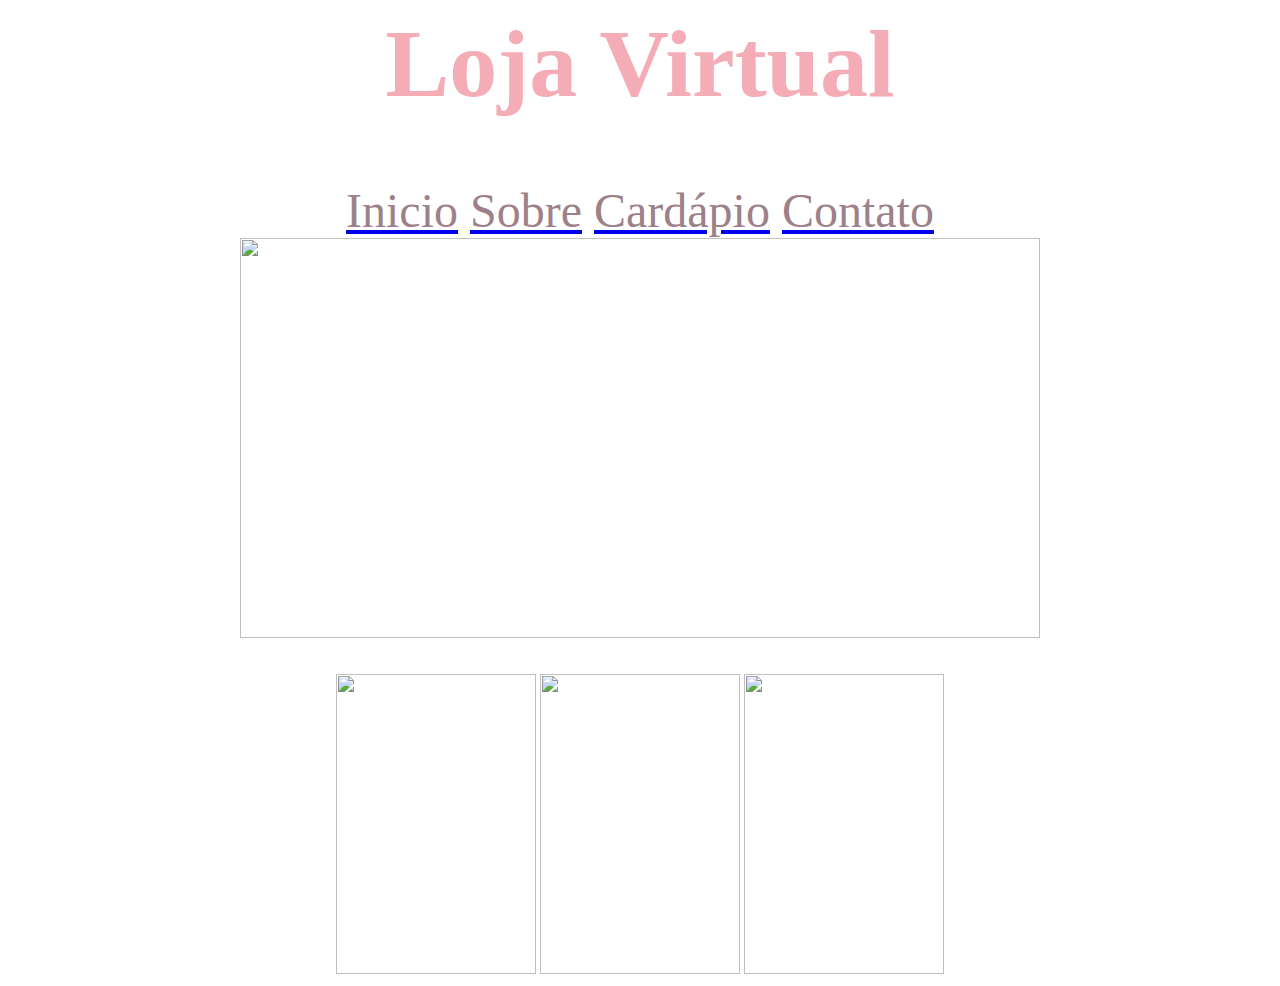
==== index.html @ 3a854284 "Add files via upload" ====
<html>
<head>
<title>Loja Virtual</title>
</head>
<body bgcolor="#FFFFFF"></body>
<center>
<font color="#F4ACB7">
<font size="20px">
<h1>Loja Virtual</h1>
</font>
<font size="16px"><a href="#"><font color="#9D8189">Inicio</a></font>
<a href="sobre.html"><font color="#9D8189">Sobre</a></font>
<a href="cardapio.html"><font color="#9D8189">Cardápio</a></font>
<a href="contato.html"><font color="#9D8189">Contato</a></font>
</font>
</font>

<br>
<center><td></td><img src="imagem1 - Copia.jpg" width="800" height="400"></td></html></center>
<br>
<br>
<td></td><img src="imagem2.jpg" width="200" height="300"></td>
<td></td><img src="imagem3.jpg" width="200" height="300"></td>
<td></td><img src="imagem4.jpg" width="200" height="300"></td>


</center>
</html>
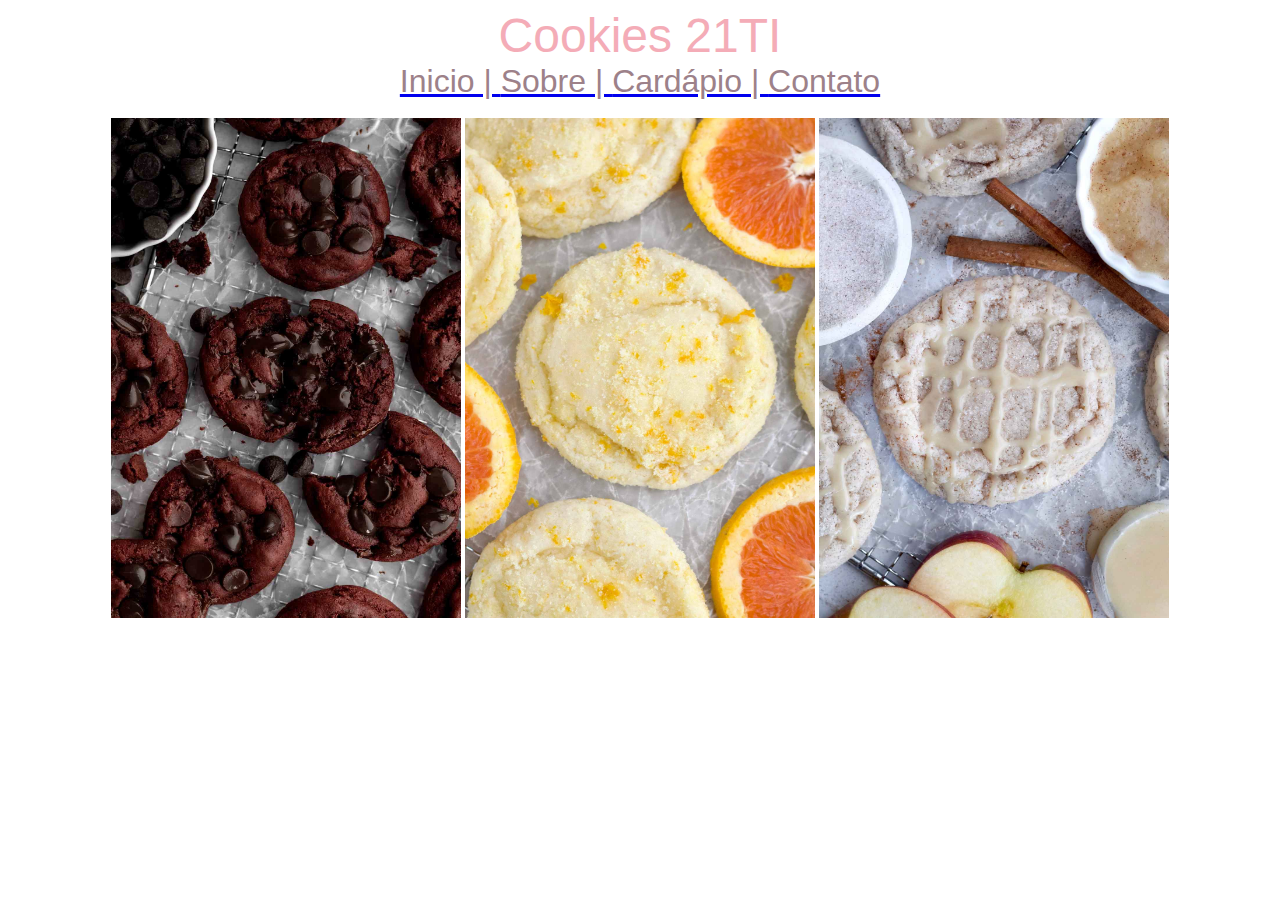
==== commit 2a538b13: "index.html" ====
--- a/index.html
+++ b/index.html
@@ -3,26 +3,20 @@
 <title>Loja Virtual</title>
 </head>
 <body bgcolor="#FFFFFF"></body>
-<center>
-<font color="#F4ACB7">
-<font size="20px">
-<h1>Loja Virtual</h1>
-</font>
-<font size="16px"><a href="#"><font color="#9D8189">Inicio</a></font>
-<a href="sobre.html"><font color="#9D8189">Sobre</a></font>
-<a href="cardapio.html"><font color="#9D8189">Cardápio</a></font>
-<a href="contato.html"><font color="#9D8189">Contato</a></font>
-</font>
-</font>
+<center><font size="80px" face="helvetica"><font color="#F4ACB7">Cookies 21TI</font></font>
+<br>
+
+<font size="6px" face="helvetica"><a href="#"><font color="#9D8189">Inicio | </a></font></font>
+<font size="6px" face="helvetica"><a href="sobre.html"><font color="#9D8189">Sobre | </a></font></font>
+<font size="6px" face="helvetica"><a href="cardapio.html"><font color="#9D8189">Cardápio | </a></font></font>
+<font size="6px" face ="helvetica"><a href="contato.html"><font color="#9D8189">Contato</a></font></font>
 
 <br>
-<center><td></td><img src="imagem1 - Copia.jpg" width="800" height="400"></td></html></center>
 <br>
-<br>
-<td></td><img src="imagem2.jpg" width="200" height="300"></td>
-<td></td><img src="imagem3.jpg" width="200" height="300"></td>
-<td></td><img src="imagem4.jpg" width="200" height="300"></td>
+<td><img src="imagem2.jpg" width="350" height="500"></td>
+<td><img src="imagem3.jpg" width="350" height="500"></td>
+<td><img src="imagem4.jpg" width="350" height="500"></td>
 
 
 </center>
-</html>+</html>
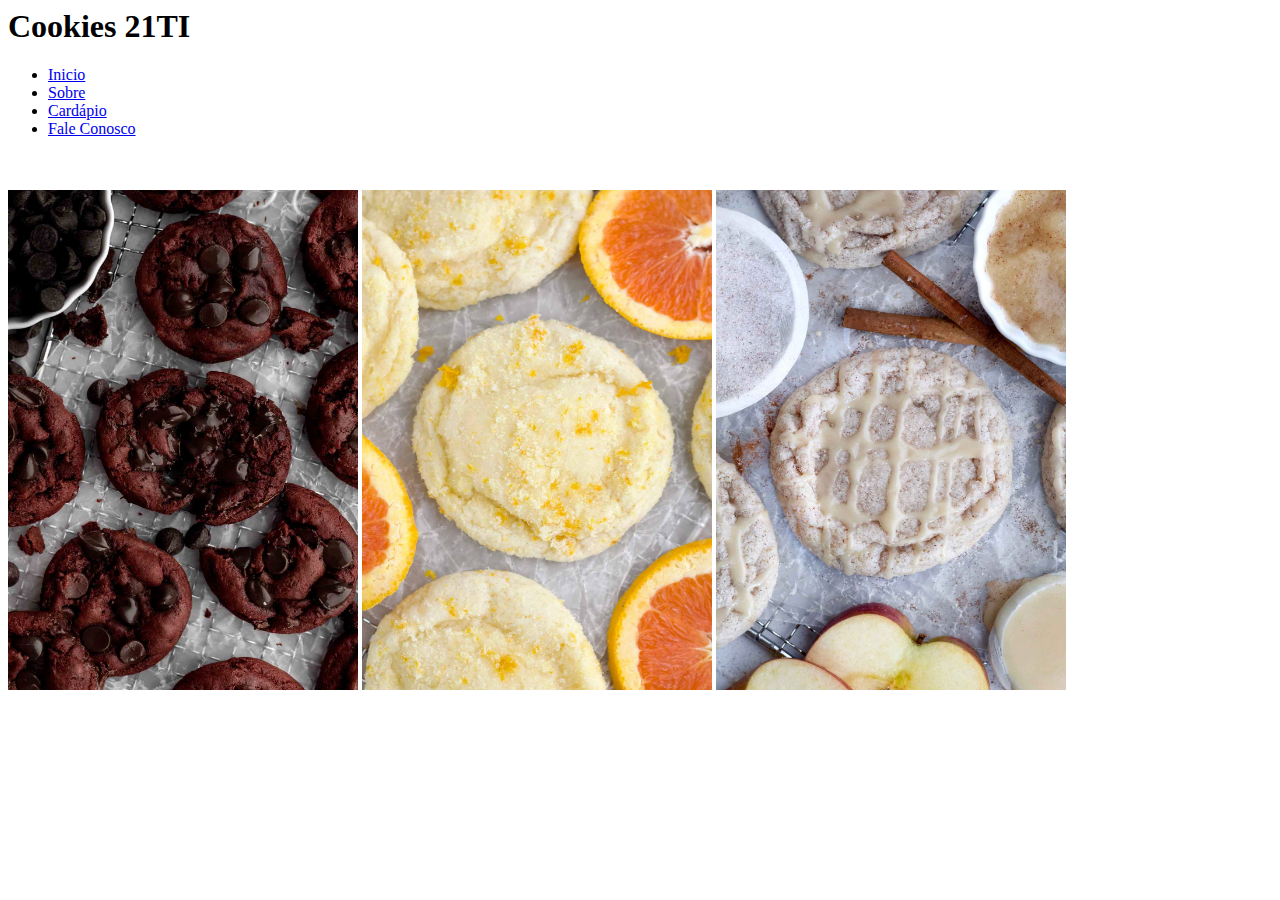
==== commit 1b97e942: "index.html" ====
--- a/index.html
+++ b/index.html
@@ -1,22 +1,21 @@
 <html>
 <head>
 <title>Loja Virtual</title>
+<link rel="stylesheet" type="text/css" href="estilo.css">
 </head>
-<body bgcolor="#FFFFFF"></body>
-<center><font size="80px" face="helvetica"><font color="#F4ACB7">Cookies 21TI</font></font>
-<br>
-
-<font size="6px" face="helvetica"><a href="#"><font color="#9D8189">Inicio | </a></font></font>
-<font size="6px" face="helvetica"><a href="sobre.html"><font color="#9D8189">Sobre | </a></font></font>
-<font size="6px" face="helvetica"><a href="cardapio.html"><font color="#9D8189">Cardápio | </a></font></font>
-<font size="6px" face ="helvetica"><a href="contato.html"><font color="#9D8189">Contato</a></font></font>
-
-<br>
+<body>
+<h1>Cookies 21TI</h1>
+<ul>
+    <li><a href="index.html" class="mymenu" title="Inicio">Inicio</a></li>
+    <li><a href="sobre.html" class="mymenu" title="Inicio">Sobre</a></li>
+    <li><a href="cardapio.html" class="mymenu" title="Inicio">Cardápio</a></li>
+    <li><a href="faleconosco.html" class="mymenu" title="Inicio">Fale Conosco</a></li>
+</ul>
+<br>    
 <br>
 <td><img src="imagem2.jpg" width="350" height="500"></td>
 <td><img src="imagem3.jpg" width="350" height="500"></td>
 <td><img src="imagem4.jpg" width="350" height="500"></td>
 
-
-</center>
+</body>
 </html>
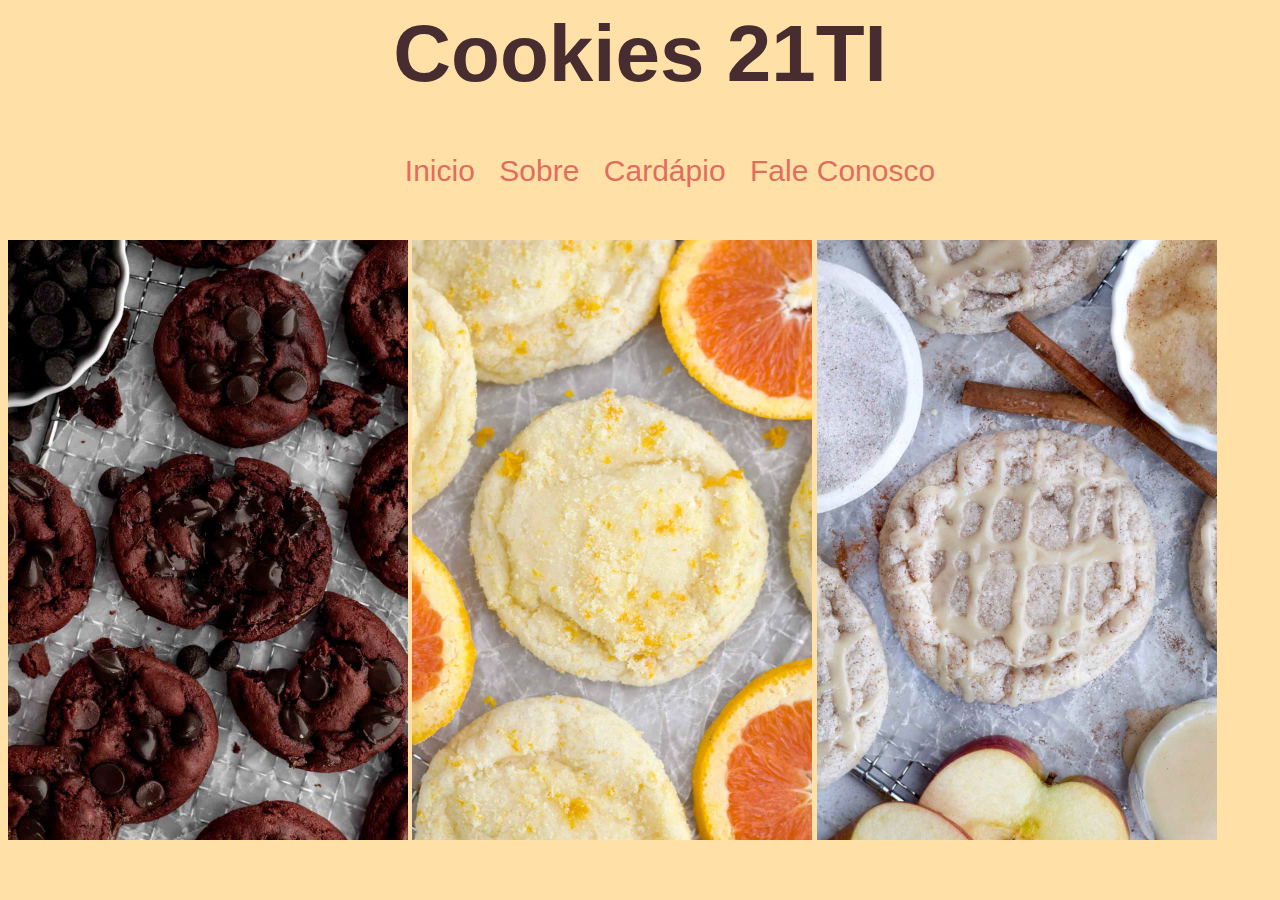
==== commit 159cc44f: "Add files via upload" ====
--- a/index.html
+++ b/index.html
@@ -18,4 +18,4 @@
 <td><img src="imagem4.jpg" width="350" height="500"></td>
 
 </body>
-</html>
+</html>--- a/estilo.css
+++ b/estilo.css
@@ -0,0 +1,60 @@
+body {
+    background-color: #FFE1A8;
+    font-family:'Franklin Gothic Medium', 'Arial Narrow', Arial, sans-serif;
+}
+
+h1 {
+    
+    color: #472D30;
+    font-size: 80px;
+    text-align: center;
+}
+h2 {
+    color: #E26D5C;
+    font-size: 20px;
+    text-align: center;
+}
+h3 {
+    color: #E26D5C;
+    font-size: 20px;
+    text-align: left;
+
+}
+img {
+    width: 400px;
+    height: 600px;
+    object-fit: fill;
+}
+div {
+    border: 5px solid #C9CBA3;
+    width: 400px;
+    height: 600px;
+    display: inline-block;
+    font-size: 20px;
+    text-align: center;
+  }
+ul {
+    
+    width:100%; 
+    float:center; 
+    text-align:center; 
+
+}
+li {
+
+    padding-right: 20px;
+    display: inline-block;
+    list-style:none;
+
+}
+li .mymenu {
+
+    font-family:'Franklin Gothic Medium', 'Arial Narrow', Arial, sans-serif;
+    font-size:30px;
+    text-decoration: none;
+    color: #E26D5C;
+    background-color: #FFE1A8;
+    background-size: 5px;
+  
+ 
+ }